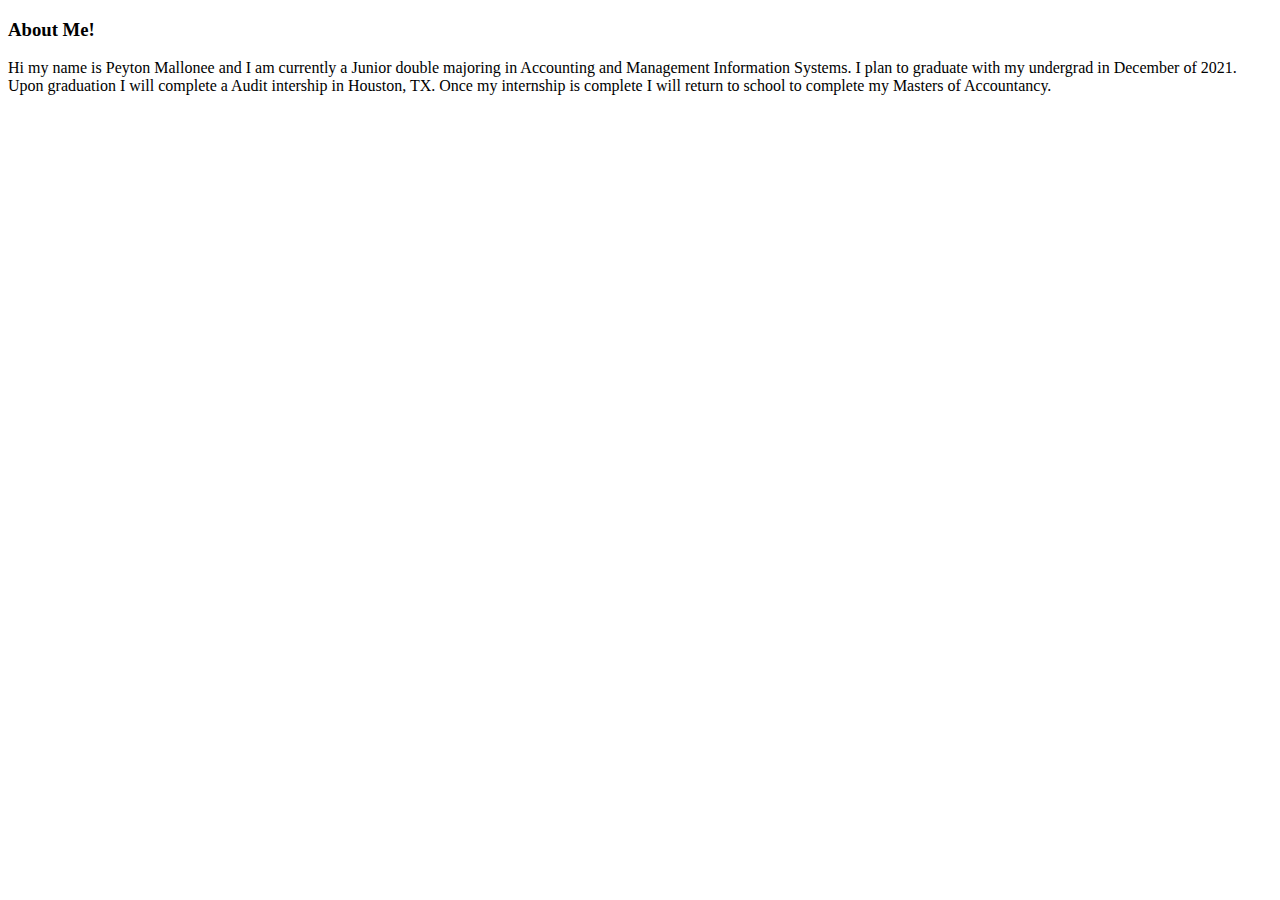
==== about.html @ 3e2f2227 "color" ====
﻿<!DOCTYPE html>

<html lang="en" xmlns="http://www.w3.org/1999/xhtml">
<head>
    <meta charset="utf-8" />
    <title>Peyton Mallonee Website</title>
</head>
<body>
    
    <h3>About Me!</h3>


   <p>Hi my name is Peyton Mallonee and I am currently a Junior double majoring in Accounting and Management Information Systems. I plan to graduate with my undergrad in December of 2021. Upon graduation I will complete a Audit intership in Houston, TX. Once my internship is complete I will return to school to complete my Masters of Accountancy.</p>
</body>
</html>
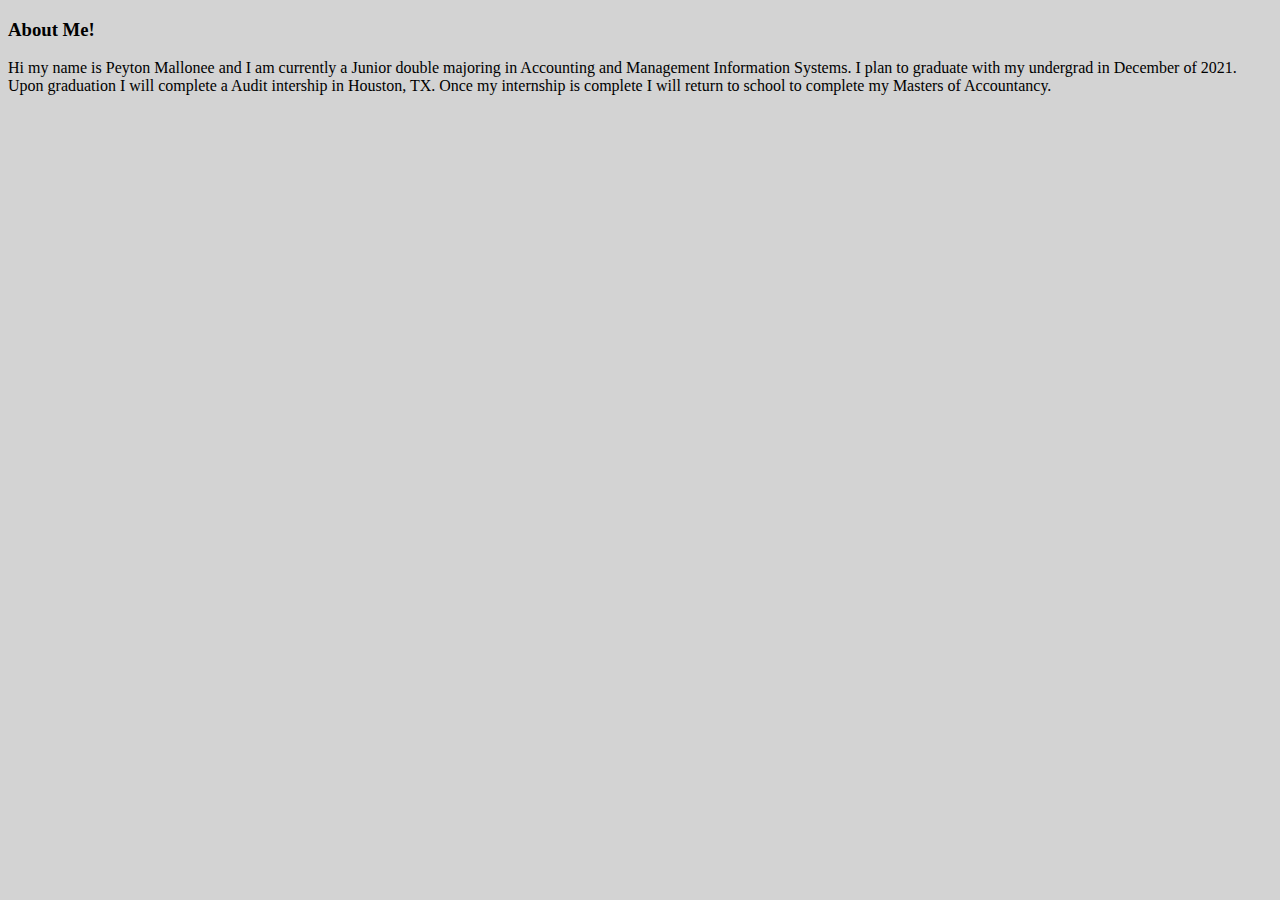
==== commit db4cd492: "." ====
--- a/about.html
+++ b/about.html
@@ -3,6 +3,7 @@
 <html lang="en" xmlns="http://www.w3.org/1999/xhtml">
 <head>
     <meta charset="utf-8" />
+    <link rel="stylesheet" href="style.css" />
     <title>Peyton Mallonee Website</title>
 </head>
 <body>
@@ -10,6 +11,8 @@
     <h3>About Me!</h3>
 
 
-   <p>Hi my name is Peyton Mallonee and I am currently a Junior double majoring in Accounting and Management Information Systems. I plan to graduate with my undergrad in December of 2021. Upon graduation I will complete a Audit intership in Houston, TX. Once my internship is complete I will return to school to complete my Masters of Accountancy.</p>
+   <div>
+    <p>Hi my name is Peyton Mallonee and I am currently a Junior double majoring in Accounting and Management Information Systems. I plan to graduate with my undergrad in December of 2021. Upon graduation I will complete a Audit intership in Houston, TX. Once my internship is complete I will return to school to complete my Masters of Accountancy.</p>
+    </div>
 </body>
 </html>--- a/style.css
+++ b/style.css
@@ -0,0 +1,17 @@
+body
+{
+    background-color: lightgray;
+}
+a{
+    text-decoration: none;
+    color:inherit;
+    list-style-type:none;
+}
+#referee
+{
+    background-color:lightblue;
+}
+#waitress
+{
+    background-color:lightblue;
+}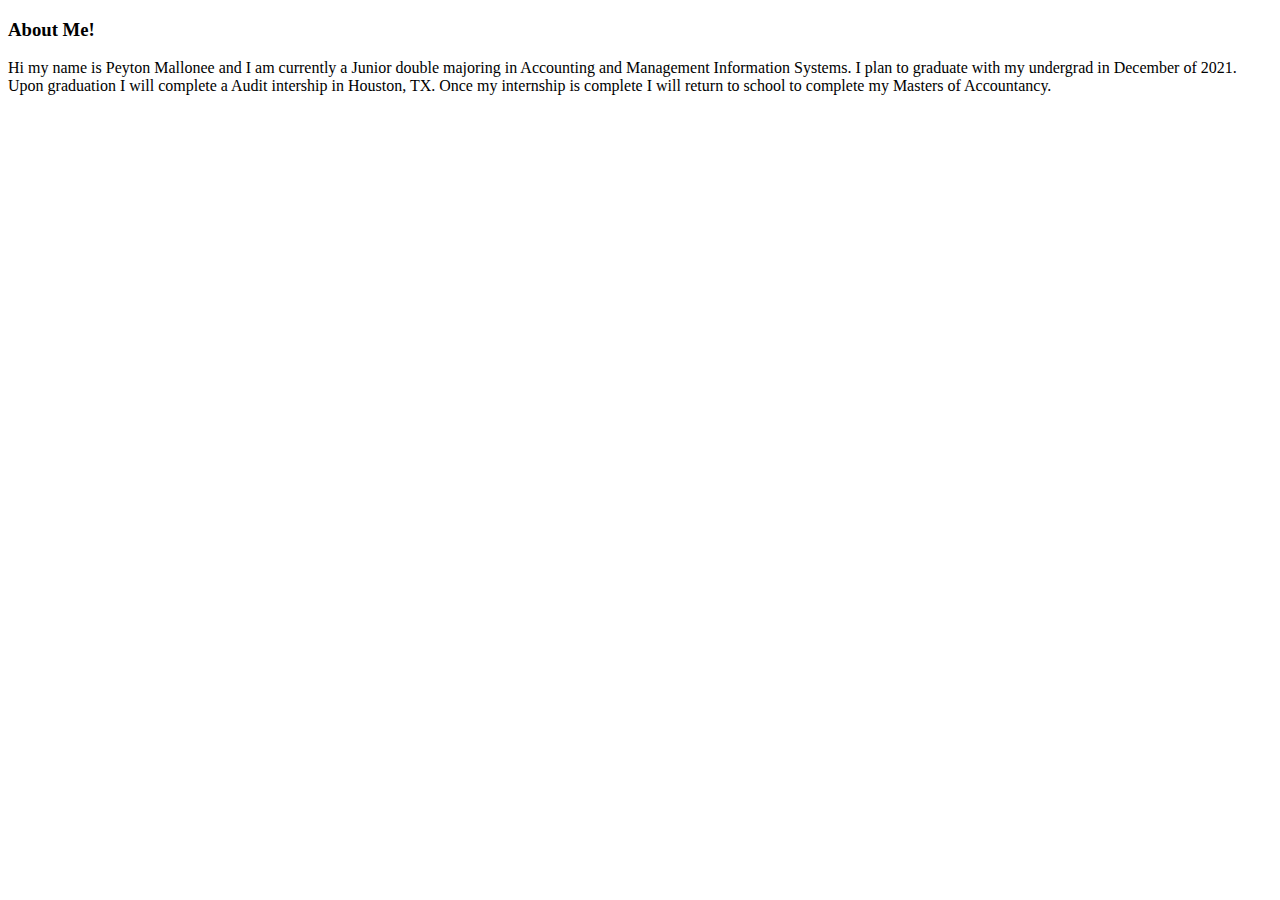
==== commit ee51a692: "." ====
--- a/about.html
+++ b/about.html
@@ -1,6 +1,6 @@
 ﻿<!DOCTYPE html>
 
-<html lang="en" xmlns="http://www.w3.org/1999/xhtml">
+<html>
 <head>
     <meta charset="utf-8" />
     <link rel="stylesheet" href="style.css" />
--- a/style.css
+++ b/style.css
@@ -1,17 +1,26 @@
 body
 {
-    background-color: lightgray;
+    background-color: white;
 }
 a{
-    text-decoration: none;
     color:inherit;
     list-style-type:none;
 }
+ul
+{
+list-style-type: none;
+padding: 45px;
+}
+#navbar
+{
+    background-color:lightgray;
+}
 #referee
 {
-    background-color:lightblue;
+    background-color:lightgray;
+
 }
 #waitress
 {
-    background-color:lightblue;
+    background-color:lightgray;
 }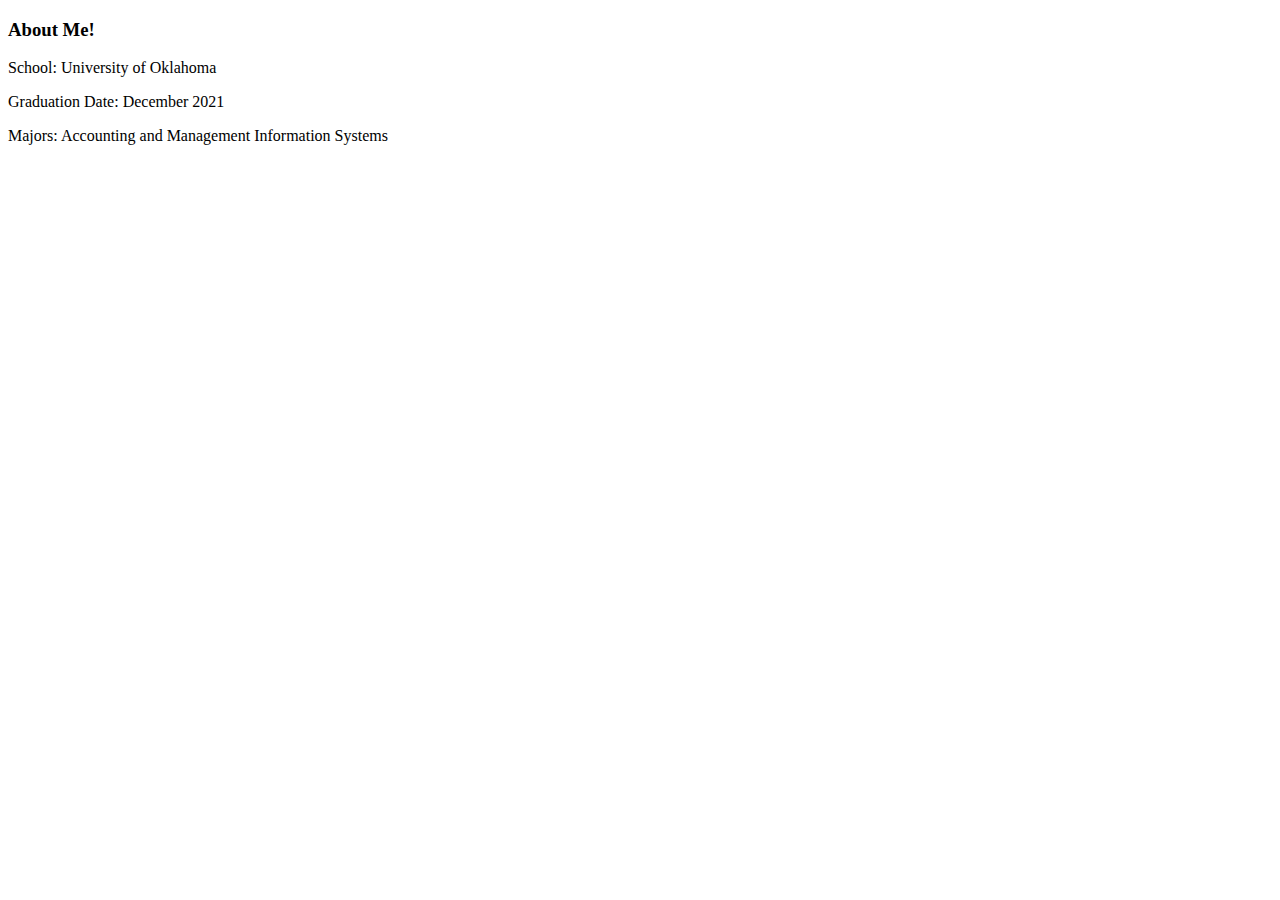
==== commit 05966464: "." ====
--- a/about.html
+++ b/about.html
@@ -10,9 +10,12 @@
     
     <h3>About Me!</h3>
 
+   <div>
 
-   <div>
-    <p>Hi my name is Peyton Mallonee and I am currently a Junior double majoring in Accounting and Management Information Systems. I plan to graduate with my undergrad in December of 2021. Upon graduation I will complete a Audit intership in Houston, TX. Once my internship is complete I will return to school to complete my Masters of Accountancy.</p>
-    </div>
+       <p>School: University of Oklahoma</p>
+       <p>Graduation Date: December 2021</p>
+       <p>Majors: Accounting and Management Information Systems</p>
+
+   </div>
 </body>
 </html>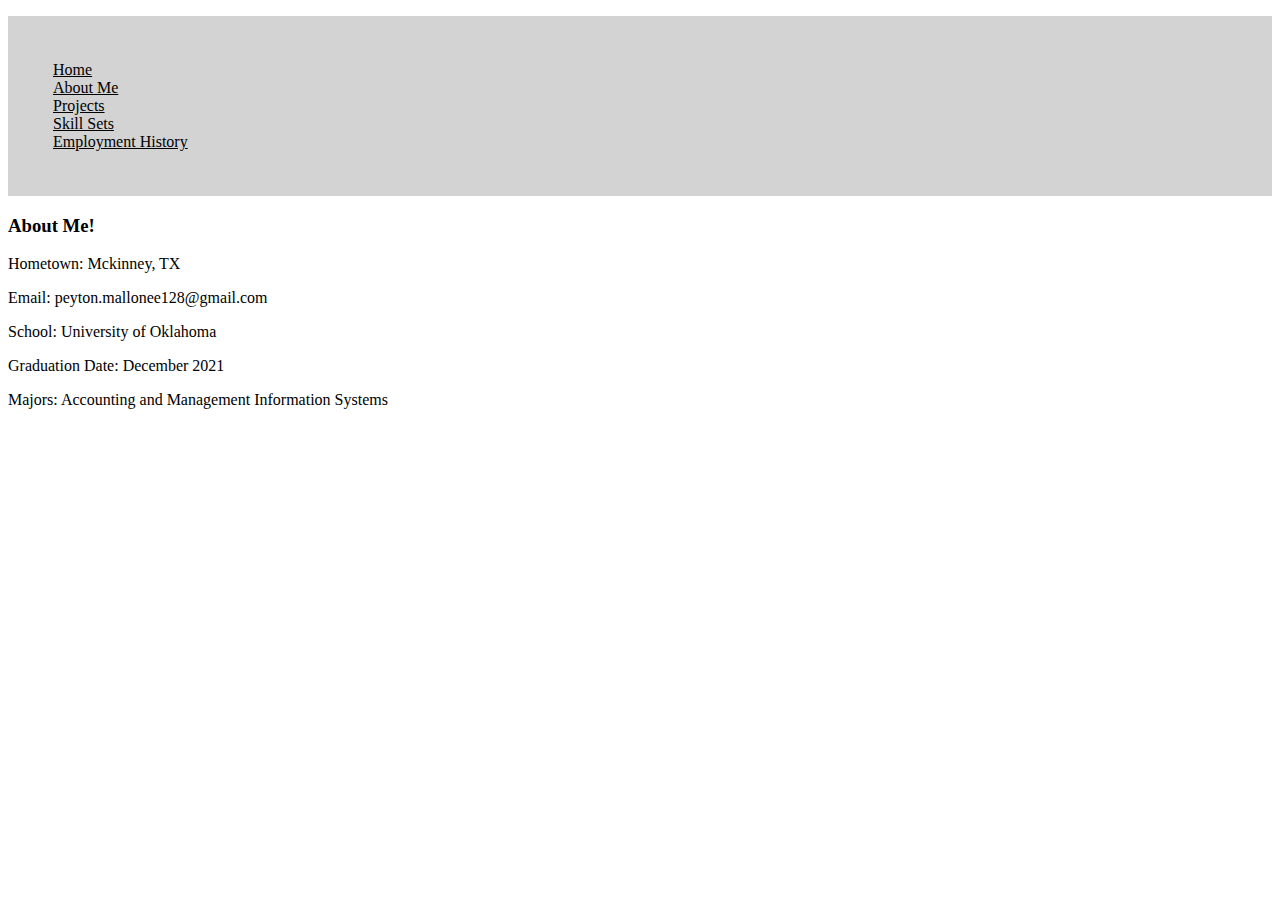
==== commit 42f6b897: "." ====
--- a/about.html
+++ b/about.html
@@ -7,11 +7,24 @@
     <title>Peyton Mallonee Website</title>
 </head>
 <body>
-    
-    <h3>About Me!</h3>
+    <nav class="navbar navbar-default">
+        <div class="container-fluid">
+            <div class="collapse navbar-collapse" id="navbar">
+                <ul class="nav navbar-nav">
+                    <li><a href="index.html">Home</a></li>
+                    <li><a href="about.html"> About Me</a></li>
+                    <li><a href="Projects.html">Projects</a></li>
+                    <li><a href="Skillsets.html">Skill Sets</a></li>
+                    <li><a href="EmploymentHistory.html"> Employment History</a></li>
+                </ul>
+            </div>
+        </div>
+    </nav><h3>About Me!</h3>
 
    <div>
 
+       <p>Hometown: Mckinney, TX</p>
+       <p>Email: peyton.mallonee128@gmail.com</p>
        <p>School: University of Oklahoma</p>
        <p>Graduation Date: December 2021</p>
        <p>Majors: Accounting and Management Information Systems</p>
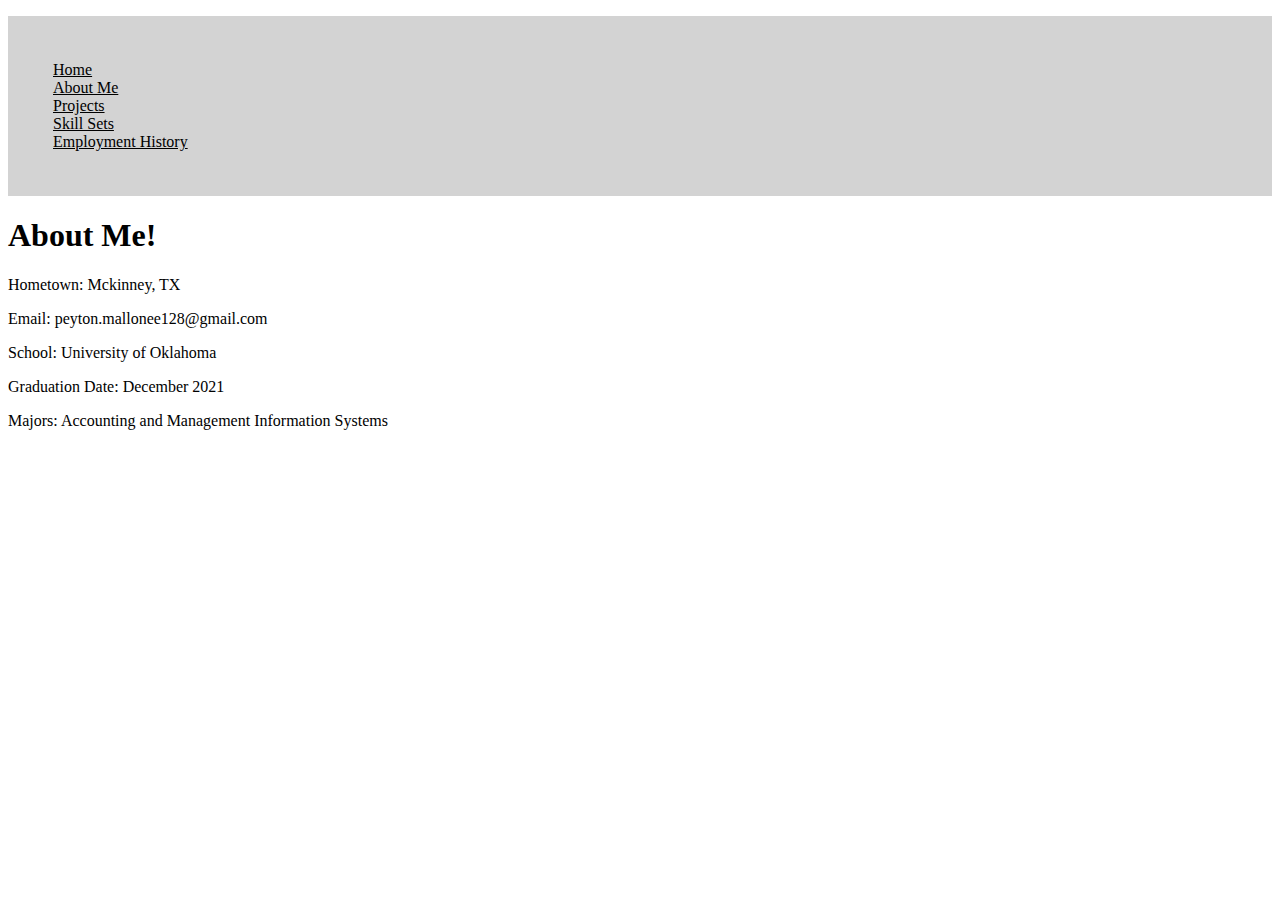
==== commit b6d6eccf: "." ====
--- a/about.html
+++ b/about.html
@@ -19,7 +19,9 @@
                 </ul>
             </div>
         </div>
-    </nav><h3>About Me!</h3>
+    </nav>
+
+    <h1>About Me!</h1>
 
    <div>
 
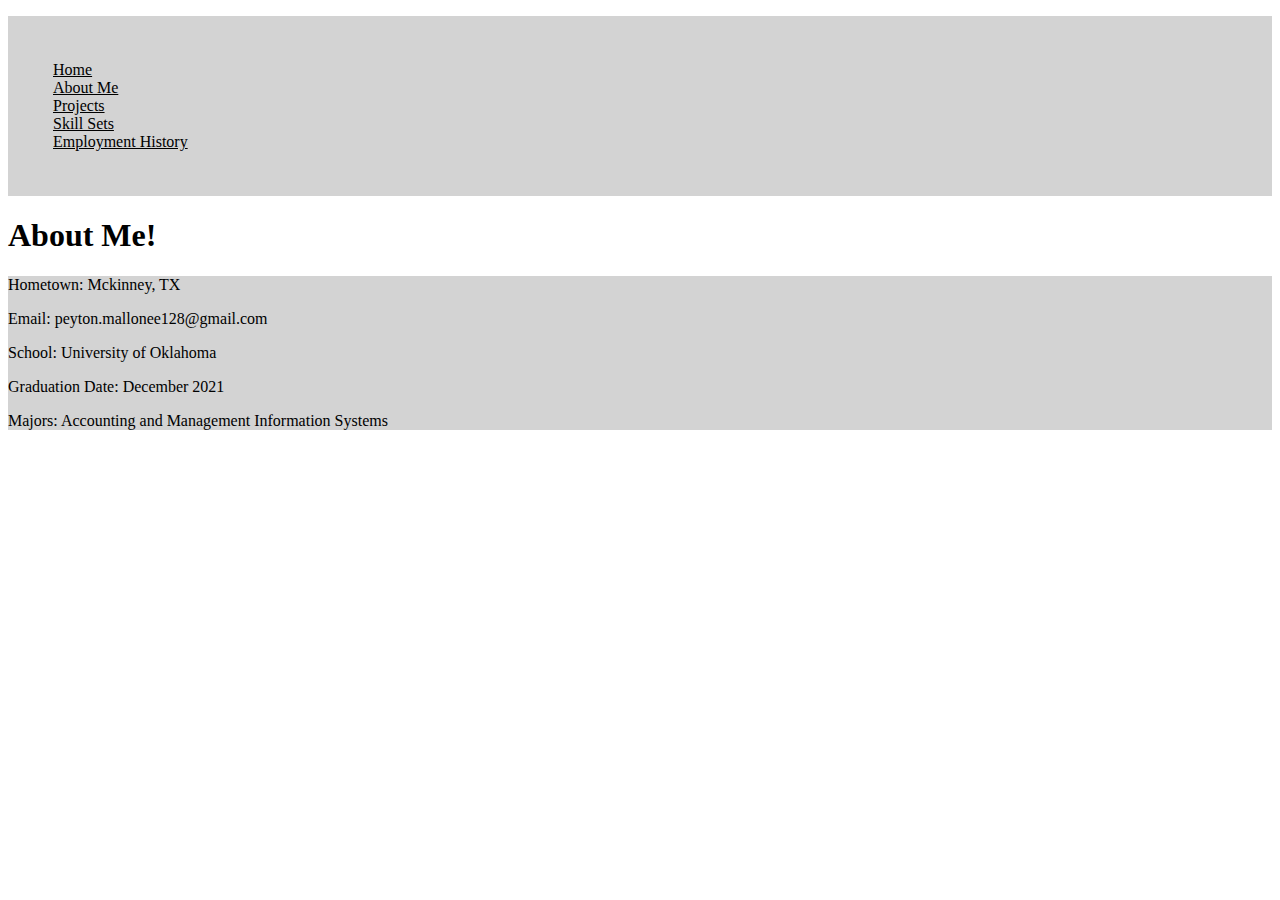
==== commit e6915436: "." ====
--- a/about.html
+++ b/about.html
@@ -23,14 +23,12 @@
 
     <h1>About Me!</h1>
 
-   <div>
-
+   <div id="aboutme">
        <p>Hometown: Mckinney, TX</p>
        <p>Email: peyton.mallonee128@gmail.com</p>
        <p>School: University of Oklahoma</p>
        <p>Graduation Date: December 2021</p>
        <p>Majors: Accounting and Management Information Systems</p>
-
    </div>
 </body>
 </html>--- a/style.css
+++ b/style.css
@@ -20,7 +20,23 @@
     background-color:lightgray;
 
 }
+#index
+{
+    background-color:lightgray;
+}
 #waitress
 {
     background-color:lightgray;
+}
+#aboutme{
+    background-color:lightgray;
+}
+#projects{
+    background-color:lightgray;
+}
+#softskills {
+    background-color: lightgray;
+}
+#hardskills {
+    background-color: lightgray;
 }